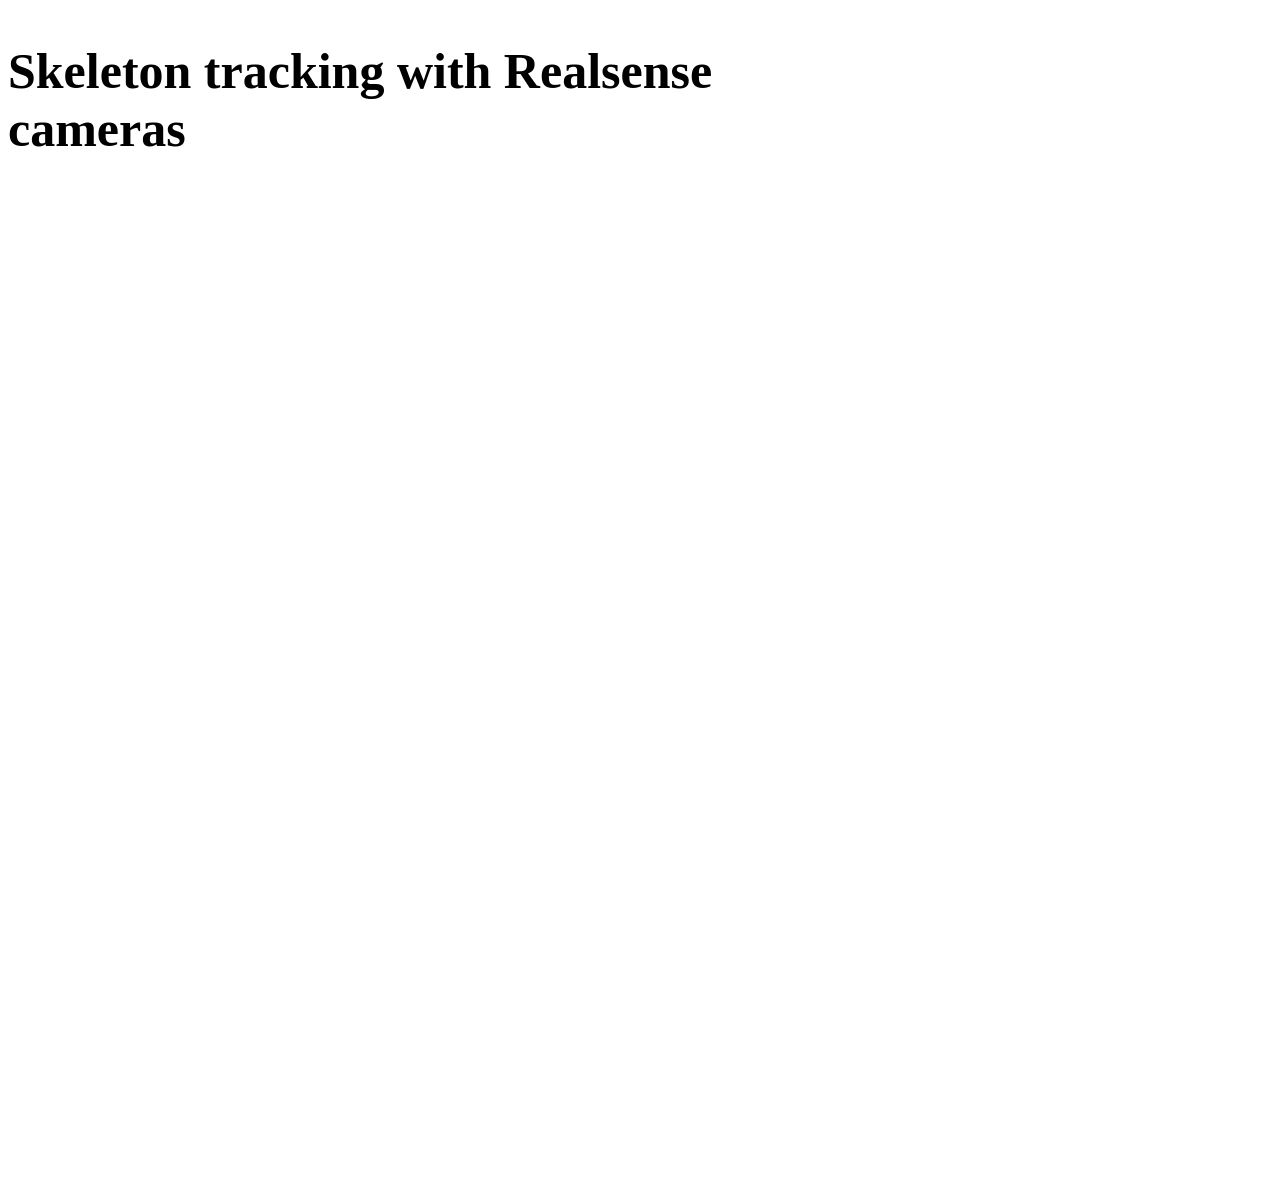
==== scripts/templates/index.html @ d7e82cab "skeleton_tracking working fine" ====
<!DOCTYPE html>
<html>
<head>
    <title>Tracking</title>
    <meta charset="UTF-8">
    <meta name="viewport" content="width=device-width, initial-scale=1.0">
    <script src="https://cdn.plot.ly/plotly-latest.min.js"></script>
    <script src="https://cdnjs.cloudflare.com/ajax/libs/socket.io/4.0.0/socket.io.js"></script>
</head>
<body>    
    <div style="display:flex; height:1000px">
        <div style="width:65%; height:100%">
            <h1 style="font-size:50px;">Skeleton tracking with Realsense cameras</h1>
            <div id="plot" style="width:100%; height:100%;"></div>
        </div>

        <div style="width:30%; height:100%">
            <div>
                <img id="image1" src="" style="max-width:100%;">
            </div>
            <div>
                <img id="image2" src="" style="max-width:100%;">
            </div>
            <div>
                <img id="image3" src="" style="max-width:100%;">
            </div>
            <div>
                <img id="image4" src="" style="max-width:100%;">
            </div>
        </div>
    </div>

    <script>
        // ─────────────────────────────────────────────────────────────────────────────
        // 3D plot setup
        // ─────────────────────────────────────────────────────────────────────────────
        const camera = {
        eye: { x: 0.5, y: 1.5, z: 0.5 },
        center: { x: 0, y: 0, z: 0.1 },
        up: { x: 0, y: 0, z: 1 },
        projection: { type: 'perspective' }
        };

        const scene = {
        camera: camera,
        aspectmode: 'cube', // 'cube' makes axes equal (x=y=z). Use 'data' to match data ranges.
        xaxis: { title: 'X', backgroundcolor: '#fff', gridcolor: '#ddd', zerolinecolor: '#444' , range: [-2, 2], nticks: 5},
        yaxis: { title: 'Y', backgroundcolor: '#fff', gridcolor: '#ddd', zerolinecolor: '#444' , range: [-2, 2], nticks: 5},
        zaxis: { title: 'Z', backgroundcolor: '#fff', gridcolor: '#ddd', zerolinecolor: '#444' , range: [-2, 2], nticks: 5}
        };

        const size = 1200;
        const layout = {
        width: size+400,
        height: size,
        margin: { l: 20, r: 20, t: 20, b: 20 },
        scene: scene,
        scene_dragmode: 'orbit',
        paper_bgcolor: '#ffffff',
        plot_bgcolor: '#ffffff'
        };     

        const socket = io();   // single connection for everything

        // ─────────────────────────────────────────────────────────────────────────────
        // 3D plot update: receive new skeleton data and update the plot 
        // ─────────────────────────────────────────────────────────────────────────────
        let plotInitialized = false;

        function update_plot() {
            socket.on('update_plot', function(point) {
                const trace = {
                    x: point.x,
                    y: point.y,
                    z: point.z,
                    mode: 'markers+lines',
                    marker: {
                        color: 'rgb(127, 127, 127)',
                        size: 10,
                        symbol: 'circle',
                        opacity: 0.8},
                    line: {
                        color: 'rgb(204, 204, 204)',
                        width: 5,
                        opacity: 0.8},
                    type: 'scatter3d'};

                if (!plotInitialized) {
                    Plotly.newPlot('plot', [trace], layout);
                    plotInitialized = true;
                } else {
                    Plotly.react('plot', [trace], layout);
                }
            });
        }

        setTimeout(update_plot, 1/30 * 1000);


        // ─────────────────────────────────────────────────────────────────────────────
        // Streaming updates: receive new frames and update the corresponding image sources
        // ─────────────────────────────────────────────────────────────────────────────
        socket.on('update_stream1', function(data) {
            document.getElementById('image1').src = data.frame;
        });

        socket.on('update_stream2', function(data) {
            document.getElementById('image2').src = data.frame;
        });

        socket.on('update_stream3', function(data) {
            document.getElementById('image3').src = data.frame;
        });

        socket.on('update_stream4', function(data) {
            document.getElementById('image4').src = data.frame;
        });
    </script>
</body>
</html>
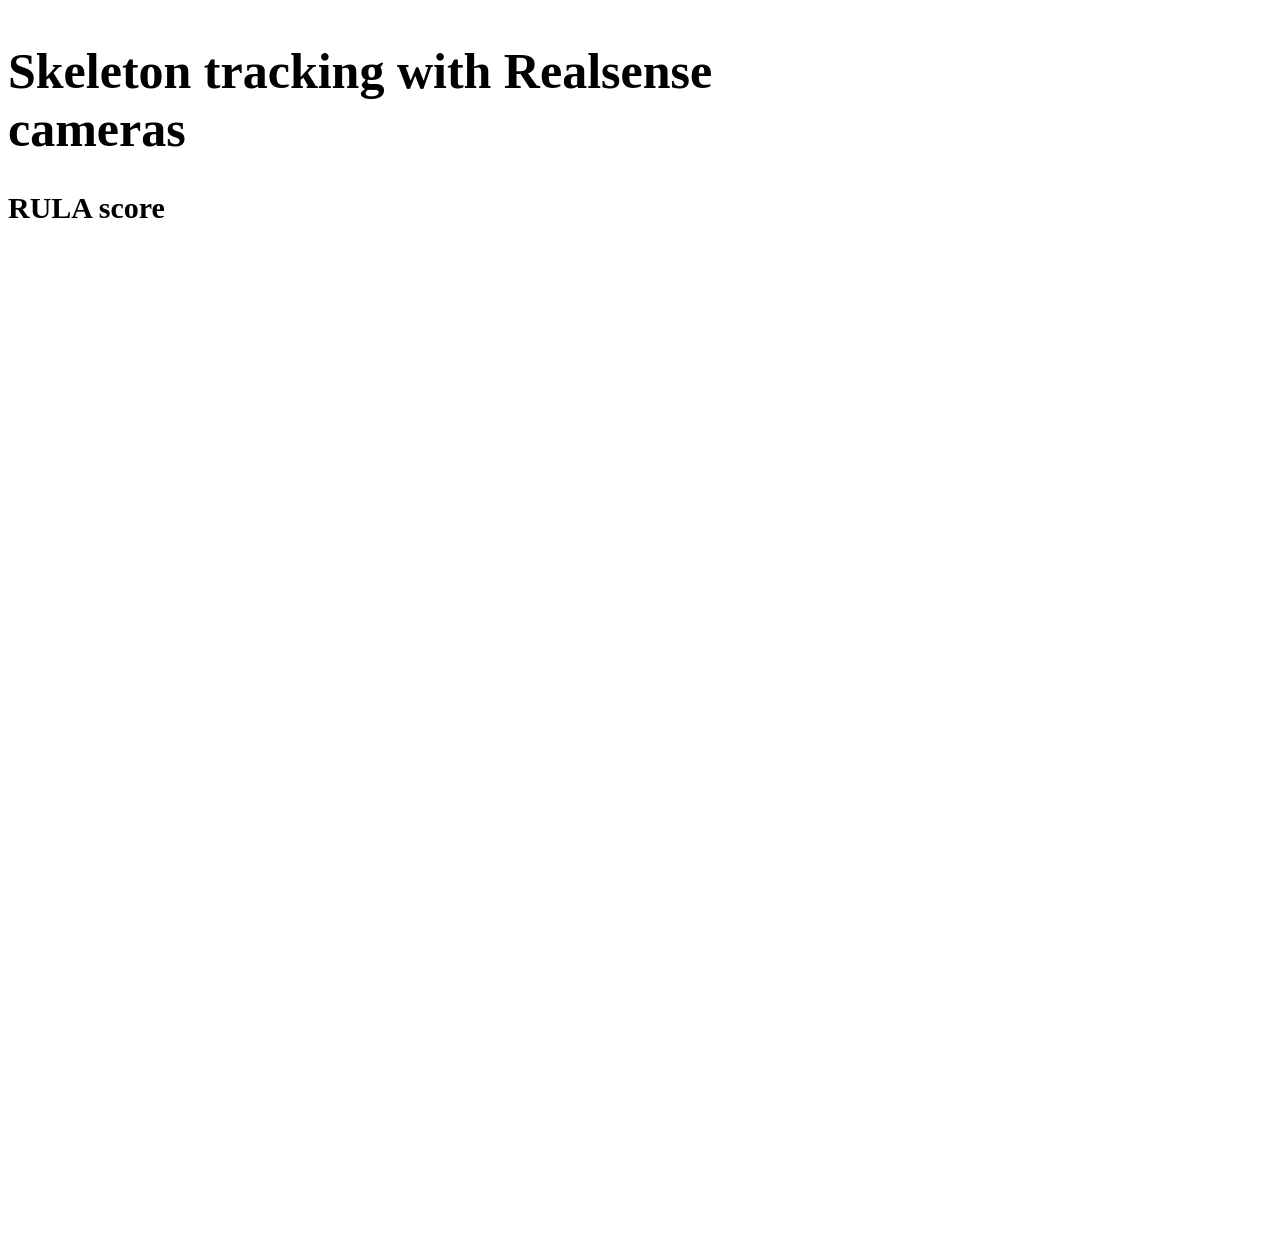
==== commit 725eea2e: "integrated rula into web interface" ====
--- a/scripts/templates/index.html
+++ b/scripts/templates/index.html
@@ -6,11 +6,13 @@
     <meta name="viewport" content="width=device-width, initial-scale=1.0">
     <script src="https://cdn.plot.ly/plotly-latest.min.js"></script>
     <script src="https://cdnjs.cloudflare.com/ajax/libs/socket.io/4.0.0/socket.io.js"></script>
+    
 </head>
 <body>    
     <div style="display:flex; height:1000px">
         <div style="width:65%; height:100%">
             <h1 style="font-size:50px;">Skeleton tracking with Realsense cameras</h1>
+            <h2 id="rula_score" style="font-size:30px;">RULA score</h2>
             <div id="plot" style="width:100%; height:100%;"></div>
         </div>
 
@@ -29,92 +31,6 @@
             </div>
         </div>
     </div>
-
-    <script>
-        // ─────────────────────────────────────────────────────────────────────────────
-        // 3D plot setup
-        // ─────────────────────────────────────────────────────────────────────────────
-        const camera = {
-        eye: { x: 0.5, y: 1.5, z: 0.5 },
-        center: { x: 0, y: 0, z: 0.1 },
-        up: { x: 0, y: 0, z: 1 },
-        projection: { type: 'perspective' }
-        };
-
-        const scene = {
-        camera: camera,
-        aspectmode: 'cube', // 'cube' makes axes equal (x=y=z). Use 'data' to match data ranges.
-        xaxis: { title: 'X', backgroundcolor: '#fff', gridcolor: '#ddd', zerolinecolor: '#444' , range: [-2, 2], nticks: 5},
-        yaxis: { title: 'Y', backgroundcolor: '#fff', gridcolor: '#ddd', zerolinecolor: '#444' , range: [-2, 2], nticks: 5},
-        zaxis: { title: 'Z', backgroundcolor: '#fff', gridcolor: '#ddd', zerolinecolor: '#444' , range: [-2, 2], nticks: 5}
-        };
-
-        const size = 1200;
-        const layout = {
-        width: size+400,
-        height: size,
-        margin: { l: 20, r: 20, t: 20, b: 20 },
-        scene: scene,
-        scene_dragmode: 'orbit',
-        paper_bgcolor: '#ffffff',
-        plot_bgcolor: '#ffffff'
-        };     
-
-        const socket = io();   // single connection for everything
-
-        // ─────────────────────────────────────────────────────────────────────────────
-        // 3D plot update: receive new skeleton data and update the plot 
-        // ─────────────────────────────────────────────────────────────────────────────
-        let plotInitialized = false;
-
-        function update_plot() {
-            socket.on('update_plot', function(point) {
-                const trace = {
-                    x: point.x,
-                    y: point.y,
-                    z: point.z,
-                    mode: 'markers+lines',
-                    marker: {
-                        color: 'rgb(127, 127, 127)',
-                        size: 10,
-                        symbol: 'circle',
-                        opacity: 0.8},
-                    line: {
-                        color: 'rgb(204, 204, 204)',
-                        width: 5,
-                        opacity: 0.8},
-                    type: 'scatter3d'};
-
-                if (!plotInitialized) {
-                    Plotly.newPlot('plot', [trace], layout);
-                    plotInitialized = true;
-                } else {
-                    Plotly.react('plot', [trace], layout);
-                }
-            });
-        }
-
-        setTimeout(update_plot, 1/30 * 1000);
-
-
-        // ─────────────────────────────────────────────────────────────────────────────
-        // Streaming updates: receive new frames and update the corresponding image sources
-        // ─────────────────────────────────────────────────────────────────────────────
-        socket.on('update_stream1', function(data) {
-            document.getElementById('image1').src = data.frame;
-        });
-
-        socket.on('update_stream2', function(data) {
-            document.getElementById('image2').src = data.frame;
-        });
-
-        socket.on('update_stream3', function(data) {
-            document.getElementById('image3').src = data.frame;
-        });
-
-        socket.on('update_stream4', function(data) {
-            document.getElementById('image4').src = data.frame;
-        });
-    </script>
+    <script src="../static/updater.js"></script>
 </body>
 </html>
